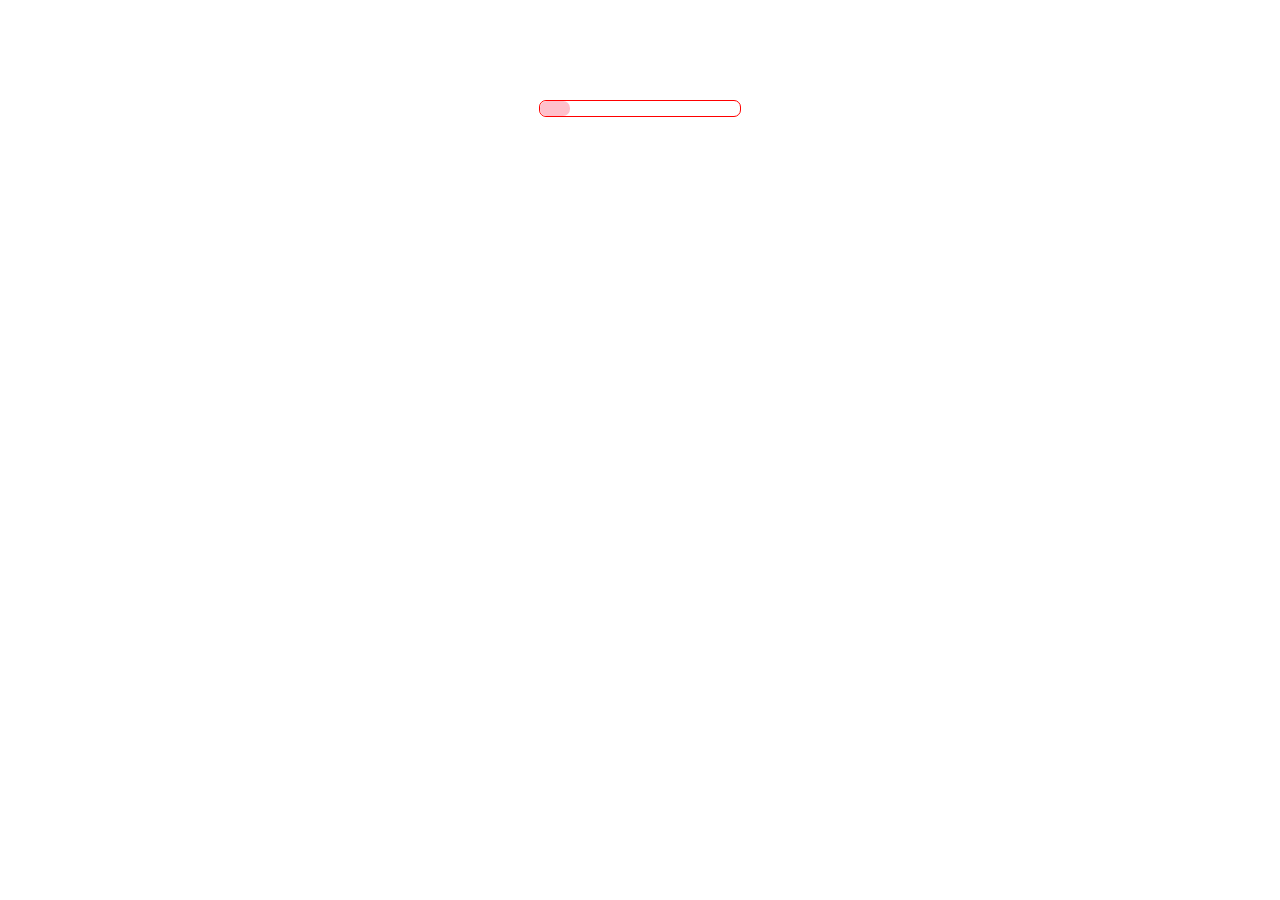
==== index.html @ d8953d4c "init" ====
<!DOCTYPE html>
<html lang="zh-CN">

<head>
    <meta charset="UTF-8">
    <meta name="viewport" content="width=device-width, initial-scale=1.0">
    <title>注册页面</title>
    <style>
        * {
            margin: 0;
            padding: 0;
        }

        .box {
            margin: 100px auto;
            width: 200px;
            height: 15px;
            border: 1px solid red;
            border-radius: 7px;
        }

        .box .process {
            width: 30px;
            height: 100%;
            background-color: pink;
            border-radius: 7px;
            transition: all .5s;
        }

        .box:hover .process {
            width: 100%;
        }
    </style>
</head>

<body>
    <div class="box">
        <div class="process"></div>
    </div>
</body>

</html>
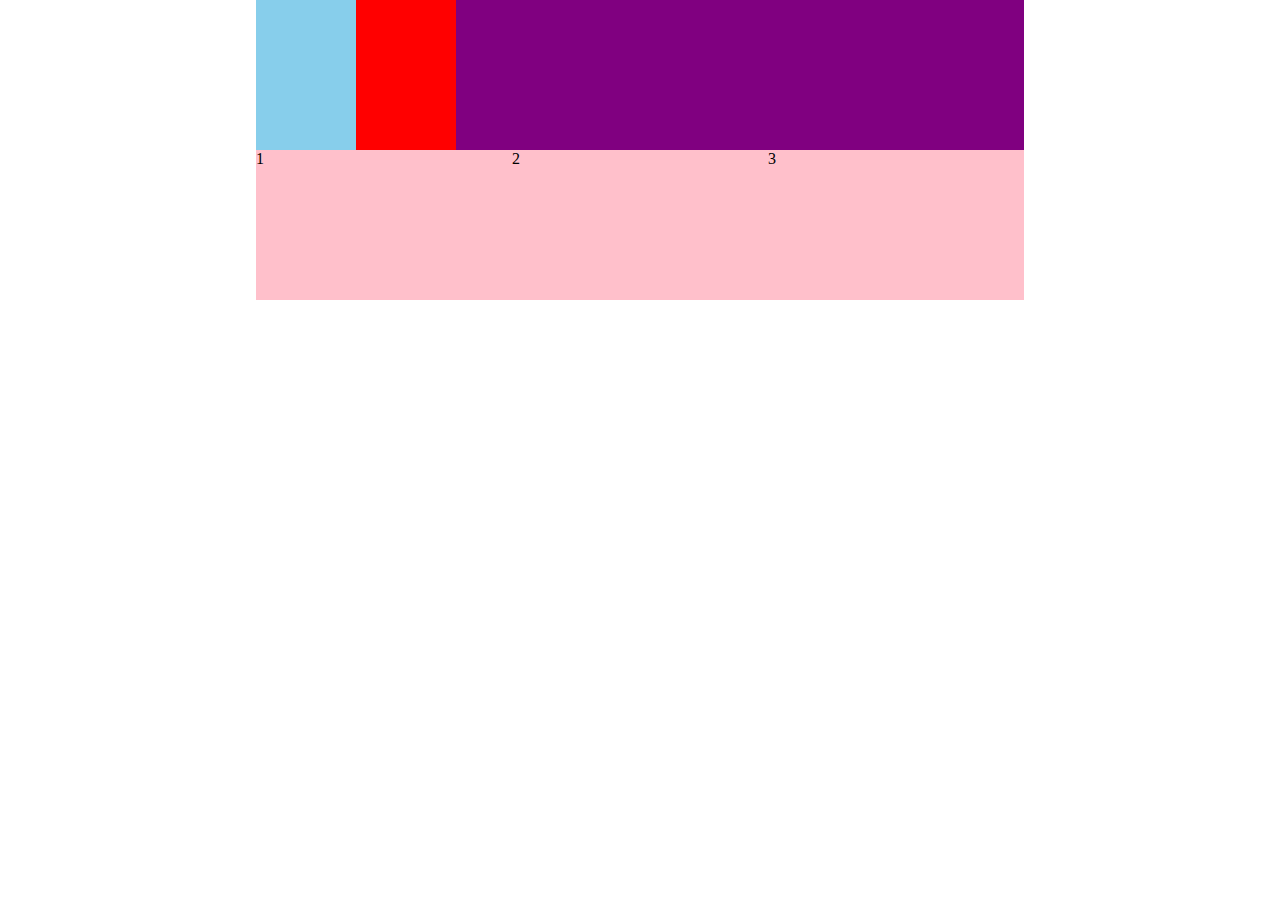
==== commit dba8038f: "update 2023/7/17" ====
--- a/index.html
+++ b/index.html
@@ -9,34 +9,53 @@
         * {
             margin: 0;
             padding: 0;
+            box-sizing: border-box;
         }
 
-        .box {
-            margin: 100px auto;
-            width: 200px;
-            height: 15px;
-            border: 1px solid red;
-            border-radius: 7px;
+        section {
+            display: flex;
+            margin: 0 auto;
+            width: 60%;
+            height: 150px;
+            background-color: pink;
         }
 
-        .box .process {
-            width: 30px;
-            height: 100%;
-            background-color: pink;
-            border-radius: 7px;
-            transition: all .5s;
+        section div:nth-child(1) {
+            width: 100px;
+            height: 150px;
+            background-color: red;
+            order: 1;
         }
 
-        .box:hover .process {
-            width: 100%;
+        section div:nth-child(2) {
+            flex: 1;
+            background-color: purple;
+            order: 3;
+        }
+
+        section div:nth-child(3) {
+            width: 100px;
+            height: 150px;
+            background-color: skyblue;
+        }
+
+        section span {
+            flex: 1;
         }
     </style>
 </head>
 
 <body>
-    <div class="box">
-        <div class="process"></div>
-    </div>
+    <section>
+        <div></div>
+        <div></div>
+        <div></div>
+    </section>
+    <section>
+        <span>1</span>
+        <span>2</span>
+        <span>3</span>
+    </section>
 </body>
 
 </html>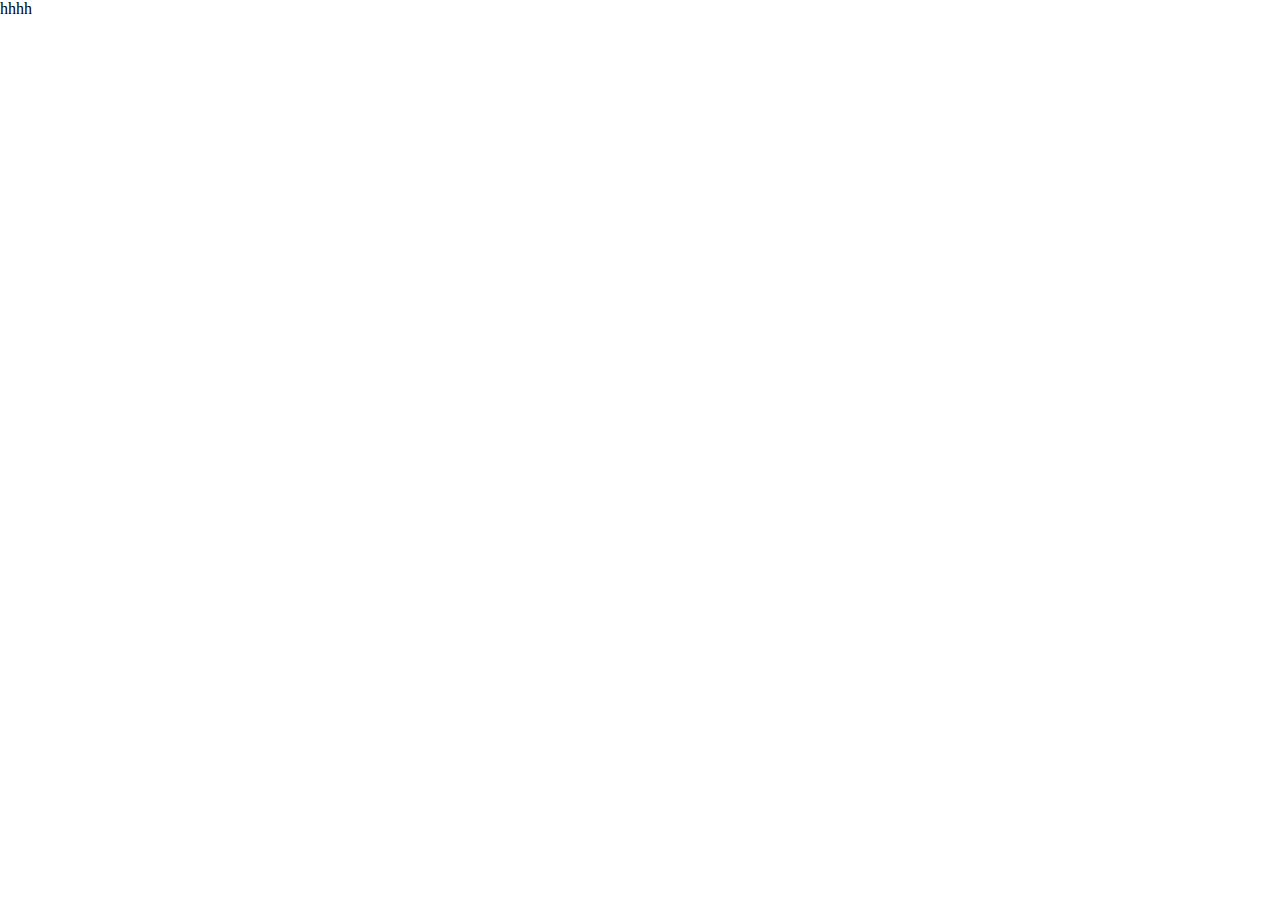
==== commit af032f4f: "update 2023/7/18" ====
--- a/index.html
+++ b/index.html
@@ -11,51 +11,11 @@
             padding: 0;
             box-sizing: border-box;
         }
-
-        section {
-            display: flex;
-            margin: 0 auto;
-            width: 60%;
-            height: 150px;
-            background-color: pink;
-        }
-
-        section div:nth-child(1) {
-            width: 100px;
-            height: 150px;
-            background-color: red;
-            order: 1;
-        }
-
-        section div:nth-child(2) {
-            flex: 1;
-            background-color: purple;
-            order: 3;
-        }
-
-        section div:nth-child(3) {
-            width: 100px;
-            height: 150px;
-            background-color: skyblue;
-        }
-
-        section span {
-            flex: 1;
-        }
     </style>
 </head>
 
 <body>
-    <section>
-        <div></div>
-        <div></div>
-        <div></div>
-    </section>
-    <section>
-        <span>1</span>
-        <span>2</span>
-        <span>3</span>
-    </section>
+    <div class="top">hhhh</div>
 </body>
 
 </html>